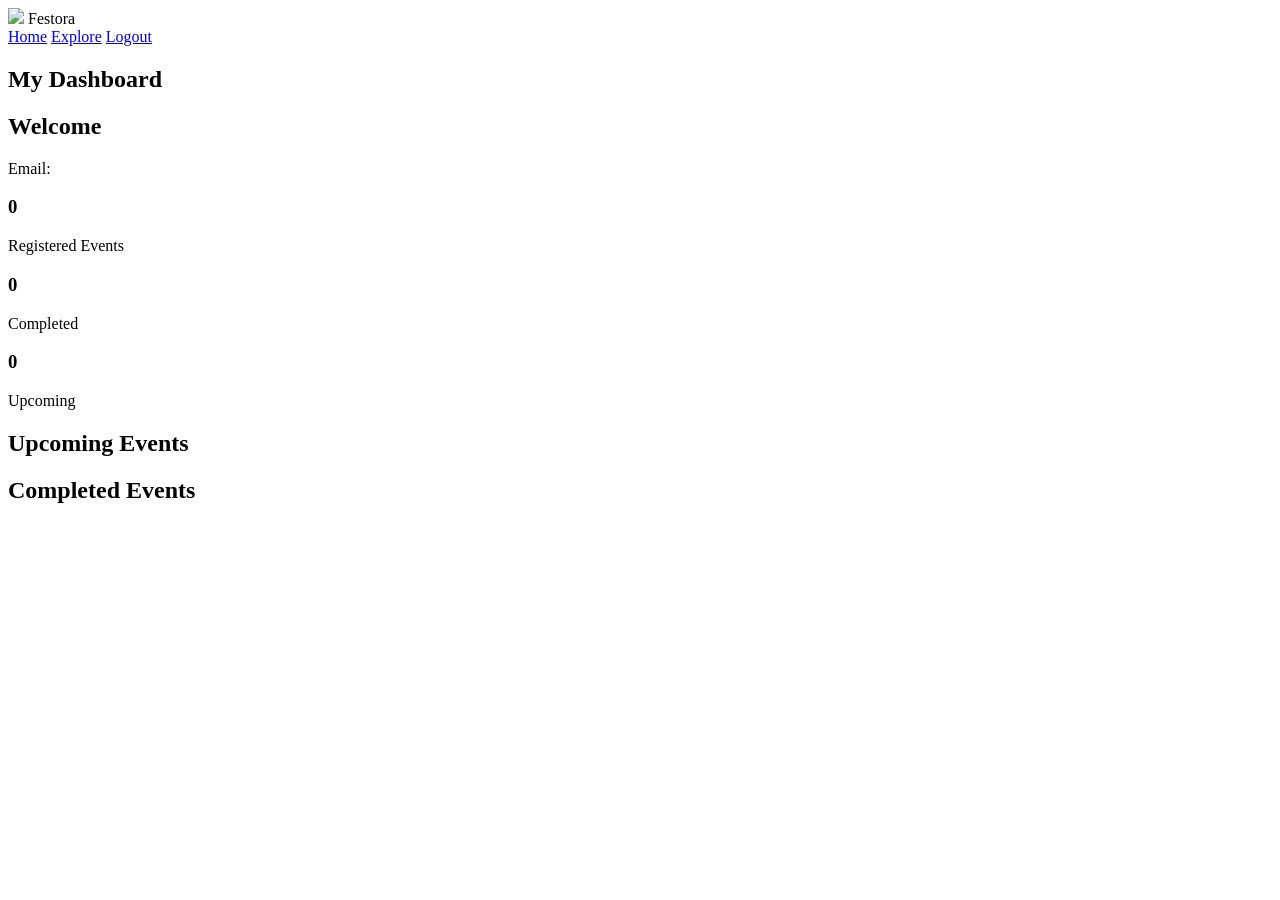
==== html/dashboard.html @ 1876f329 "dashboard added" ====
<!DOCTYPE html>
<html lang="en">

<head>
<meta charset="UTF-8">
<meta name="viewport" content="width=device-width, initial-scale=1.0">

<title>User Dashboard | Festora</title>

<link rel="preconnect" href="https://fonts.googleapis.com">
<link href="https://fonts.googleapis.com/css2?family=Inter:wght@300;400;600;700&display=swap" rel="stylesheet">

<link rel="stylesheet" href="../css/dashboard.css">

</head>

<body>

<!-- NAVBAR -->
<header class="navbar">

<div class="logo">
<img src="../Assets/logo/festo-logo.svg">
<span>Festora</span>
</div>

<nav class="nav-links">
<a href="../index.html">Home</a>
<a href="../index.html#featured">Explore</a>
<a href="#">Logout</a>
</nav>

</header>


<section class="dashboard">

<h1>My Dashboard</h1>


<!-- USER PROFILE -->
<div class="profile-card">

<h2 id="welcomeUser">Welcome</h2>

<p id="userEmail">Email:</p>

</div>


<!-- USER STATS -->
<div class="stats">

<div class="stat-card">
<h3 id="registeredCount">0</h3>
<p>Registered Events</p>
</div>

<div class="stat-card">
<h3 id="completedCount">0</h3>
<p>Completed</p>
</div>

<div class="stat-card">
<h3 id="upcomingCount">0</h3>
<p>Upcoming</p>
</div>

</div>


<!-- UPCOMING EVENTS -->
<h2 class="section-title">Upcoming Events</h2>

<div class="events-grid" id="upcomingEvents">

<!-- events will appear here -->

</div>


<!-- COMPLETED EVENTS -->
<h2 class="section-title">Completed Events</h2>

<div class="events-grid" id="completedEvents">

<!-- events will appear here -->

</div>


</section>

</body>
</html>
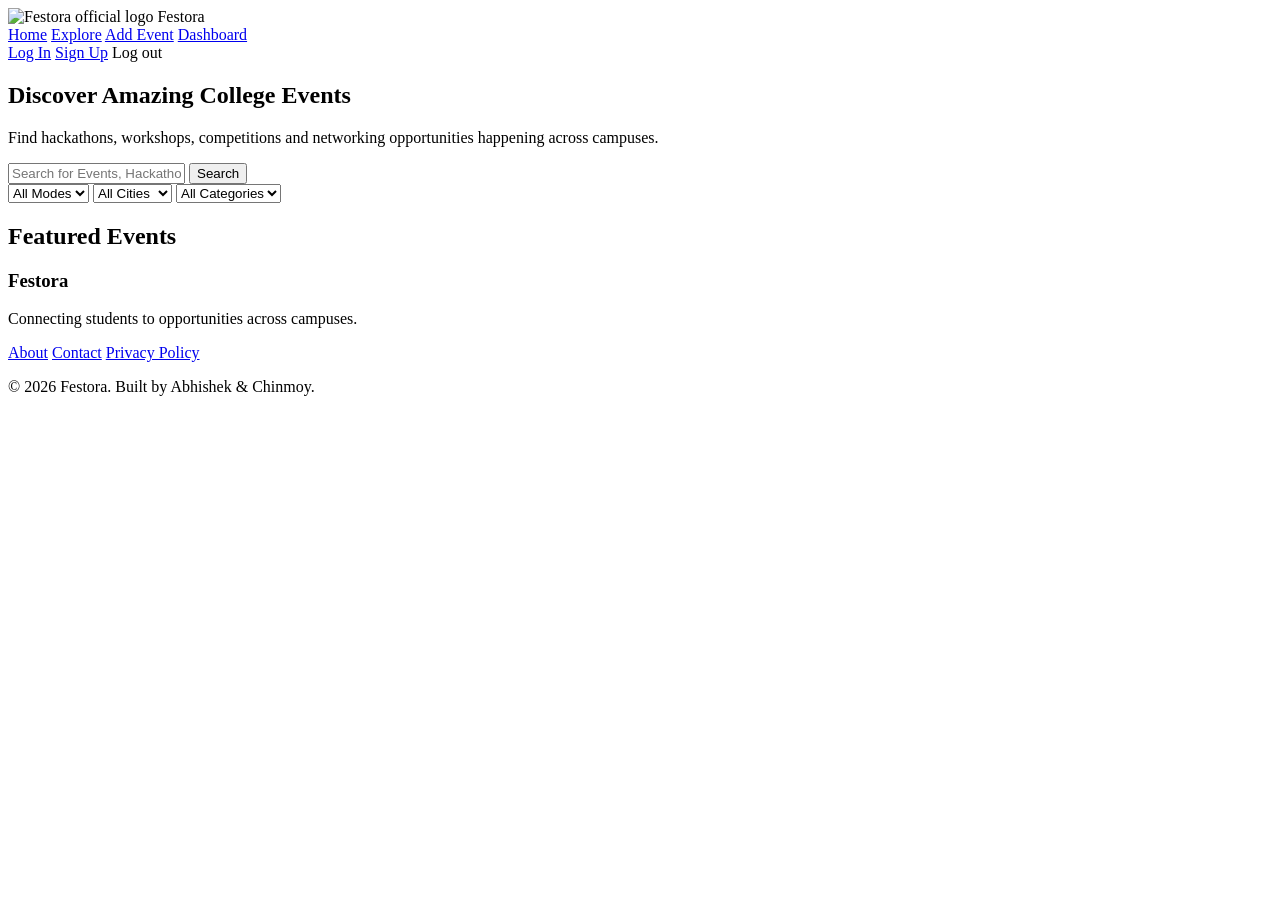
==== commit 1a69346c: "login singup done" ====
--- a/html/dashboard.html
+++ b/html/dashboard.html
@@ -1,95 +1,85 @@
-<!DOCTYPE html>
+<!doctype html>
 <html lang="en">
+  <head>
+    <meta charset="UTF-8" />
+    <meta name="viewport" content="width=device-width, initial-scale=1.0" />
 
-<head>
-<meta charset="UTF-8">
-<meta name="viewport" content="width=device-width, initial-scale=1.0">
+    <title>User Dashboard | Festora</title>
 
-<title>User Dashboard | Festora</title>
+    <link rel="preconnect" href="https://fonts.googleapis.com" />
+    <link
+      href="https://fonts.googleapis.com/css2?family=Inter:wght@300;400;600;700&display=swap"
+      rel="stylesheet"
+    />
 
-<link rel="preconnect" href="https://fonts.googleapis.com">
-<link href="https://fonts.googleapis.com/css2?family=Inter:wght@300;400;600;700&display=swap" rel="stylesheet">
+    <link rel="stylesheet" href="../css/dashboard.css" />
+  </head>
 
-<link rel="stylesheet" href="../css/dashboard.css">
+  <body>
+    <!-- NAVBAR -->
+    <header class="navbar">
+      <div class="logo">
+        <img src="../Assets/logo/festo-logo.svg" />
+        <span>Festora</span>
+      </div>
 
-</head>
+      <nav class="nav-links">
+        <a href="../index.html">Home</a>
+        <a href="../index.html#featured">Explore</a>
+        <a href="" id="dash-logout-btn">Logout</a>
+      </nav>
+    </header>
 
-<body>
+    <section class="dashboard">
+      <h1>My Dashboard</h1>
 
-<!-- NAVBAR -->
-<header class="navbar">
+      <!-- USER PROFILE -->
+      <div class="profile-card">
+        <h2 id="welcomeUser">Welcome&nbsp;</h2>
 
-<div class="logo">
-<img src="../Assets/logo/festo-logo.svg">
-<span>Festora</span>
-</div>
+        <p id="userEmail">Email:&nbsp;</p>
+      </div>
 
-<nav class="nav-links">
-<a href="../index.html">Home</a>
-<a href="../index.html#featured">Explore</a>
-<a href="#">Logout</a>
-</nav>
+      <!-- USER STATS -->
+      <div class="stats">
+        <div class="stat-card">
+          <h3 id="registeredCount">0</h3>
+          <p>Registered Events</p>
+        </div>
 
-</header>
+        <div class="stat-card">
+          <h3 id="completedCount">0</h3>
+          <p>Completed</p>
+        </div>
 
+        <div class="stat-card">
+          <h3 id="upcomingCount">0</h3>
+          <p>Upcoming</p>
+        </div>
+      </div>
 
-<section class="dashboard">
+      <!-- Registered EVENTS -->
+      <h2 class="section-title">Registered Events</h2>
 
-<h1>My Dashboard</h1>
+      <div class="events-grid" id="upcomingEvents">
+        <!-- events will appear here -->
+      </div>
 
+      <!-- UPCOMING EVENTS -->
+      <h2 class="section-title">Upcoming Events</h2>
 
-<!-- USER PROFILE -->
-<div class="profile-card">
+      <div class="events-grid" id="upcomingEvents">
+        <!-- events will appear here -->
+      </div>
 
-<h2 id="welcomeUser">Welcome</h2>
+      <!-- COMPLETED EVENTS -->
+      <h2 class="section-title">Completed Events</h2>
 
-<p id="userEmail">Email:</p>
+      <div class="events-grid" id="completedEvents">
+        <!-- events will appear here -->
+      </div>
+    </section>
 
-</div>
-
-
-<!-- USER STATS -->
-<div class="stats">
-
-<div class="stat-card">
-<h3 id="registeredCount">0</h3>
-<p>Registered Events</p>
-</div>
-
-<div class="stat-card">
-<h3 id="completedCount">0</h3>
-<p>Completed</p>
-</div>
-
-<div class="stat-card">
-<h3 id="upcomingCount">0</h3>
-<p>Upcoming</p>
-</div>
-
-</div>
-
-
-<!-- UPCOMING EVENTS -->
-<h2 class="section-title">Upcoming Events</h2>
-
-<div class="events-grid" id="upcomingEvents">
-
-<!-- events will appear here -->
-
-</div>
-
-
-<!-- COMPLETED EVENTS -->
-<h2 class="section-title">Completed Events</h2>
-
-<div class="events-grid" id="completedEvents">
-
-<!-- events will appear here -->
-
-</div>
-
-
-</section>
-
-</body>
-</html>+    <script type="module" src="../JS/dashboard.js"></script>
+  </body>
+</html>
